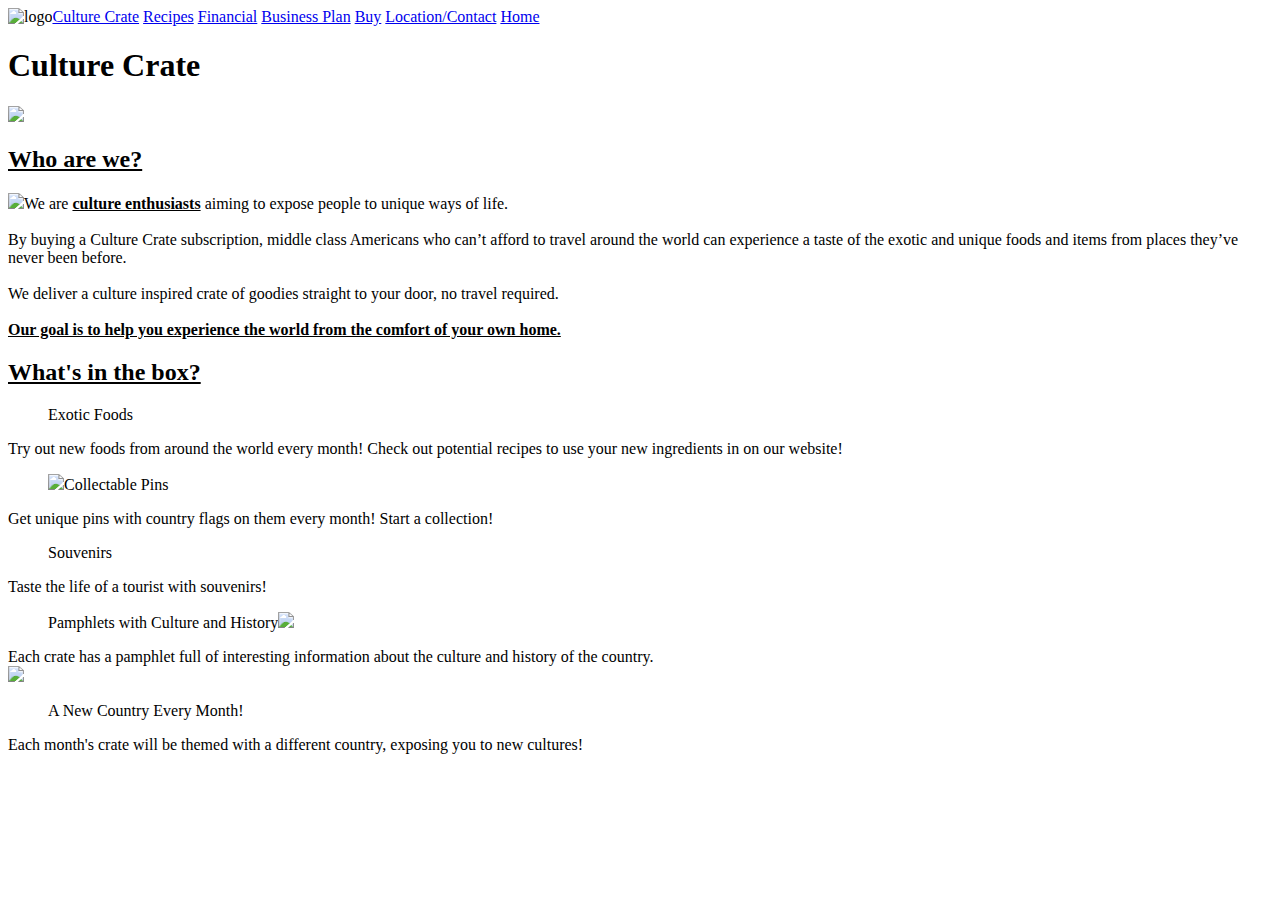
==== index.html @ db8b732c "Update index.html" ====
<!DOCTYPE html>

<html>
  
  <head>
    
    <title>Culture Crate</title>
    <link rel="shortcut icon" href="images/logotop.png"/>
    
    <link rel="stylesheet" type="text/css" href="econ.css">
    
  </head>
  
  <body>  
    <div class="flex-container">
      <div class="navbar">
            <img src="images/logo.png" alt="logo" class="logo"><a class="home" href="index.html">Culture Crate</a>
            <a href="recipes.html">Recipes</a>
            <a href="money.html">Financial</a>
            <a href="business.html">Business Plan</a>
            <a href="buy.html">Buy</a>
            <a href="location.html">Location/Contact</a>
            <a href="index.html" class="activeLink">Home</a>
        </div>
        
        <div class="welcome">
            <h1>Culture Crate</h1>
            <img src="images/cbkg.png">
        </div>
        
        <div class="txt1">
            <h2><u>Who are we?</u></h2>
            <p><img src="images/logo.png" id="welcomelogo">We are <b><u>culture enthusiasts</u></b> aiming to expose people to unique ways of life.<br><br> By buying a Culture Crate subscription, middle class Americans who can’t afford to travel around the world can experience a taste of the exotic and unique foods and items from places they’ve never been before. <br><br>We deliver a culture inspired crate of goodies straight to your door, no travel required. <b><u><br><br>Our goal is to help you experience the world from the comfort of your own home.</u></b></p>
        </div>
        
        <div class="txt2">
            <h2><u>What's in the box?</u></h2>
            <ul>Exotic Foods</ul>
                <li class="stufflist">Try out new foods from around the world every month! Check out potential recipes to use your new ingredients in on our website!</li>
            <ul><img src="images/usapin.jpg" id="usapin">Collectable Pins</ul>
                <li class="stufflist">Get unique pins with country flags on them every month! Start a collection!</li>
            <ul>Souvenirs</ul>
                <li class="stufflist">Taste the life of a tourist with souvenirs!</li>
            <ul>Pamphlets with Culture and History<img src="images/culture.jpg" id="culture"></ul>
                <li class="stufflist">Each crate has a pamphlet full of interesting information about the culture and history of the country.</li>
            <img src="images/package.png" id="package"><ul>A New Country Every Month!</ul>
                <li class="stufflist">Each month's crate will be themed with a different country, exposing you to new cultures!</li>
        </div>
        <p>&nbsp;</p>
      
      
      </div>
    <script type="text/javascript" src="econ.js"></script>
  </body>
  
  
</html>
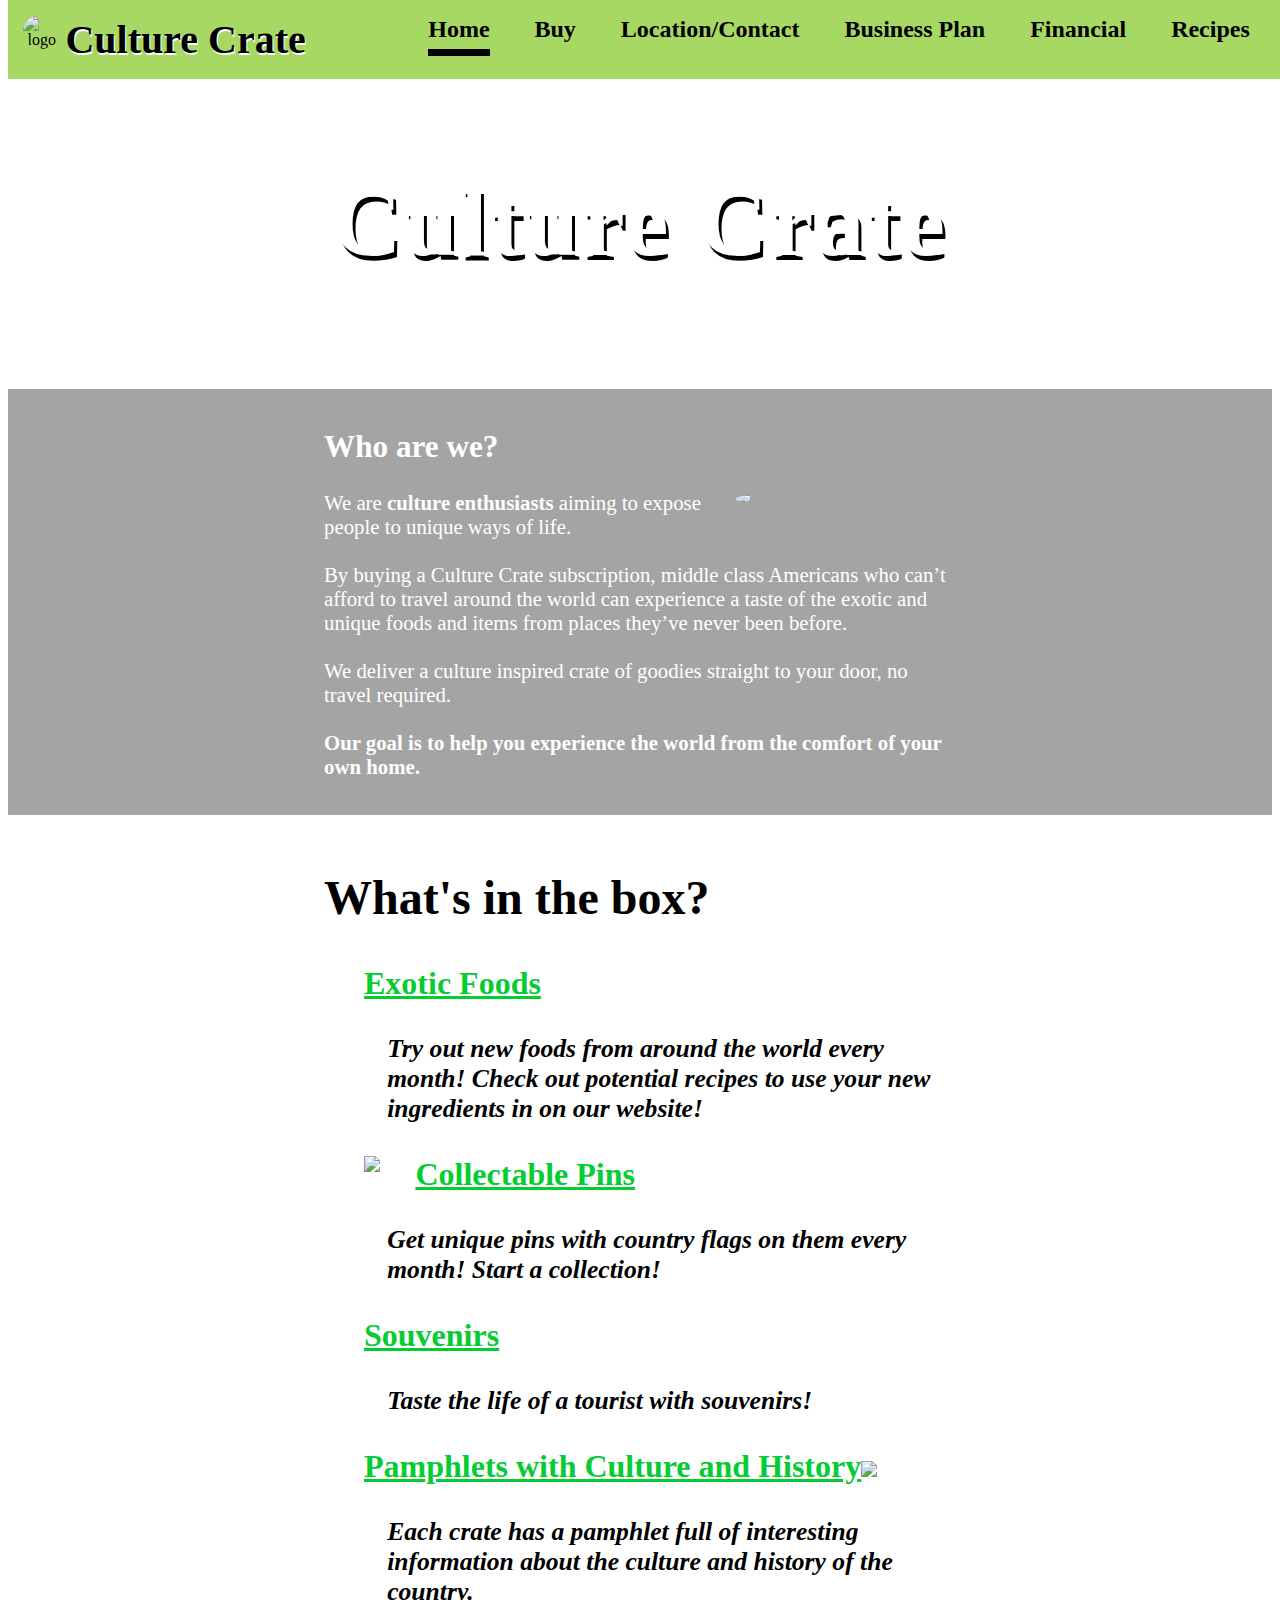
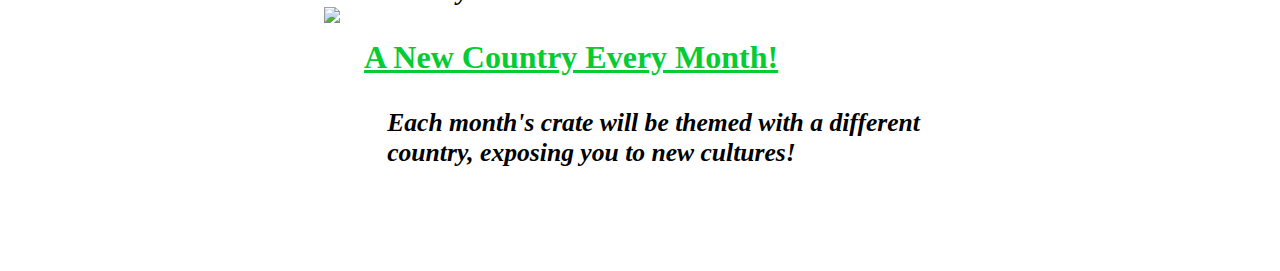
==== commit 8d659817: "Update index.html" ====
--- a/index.html
+++ b/index.html
@@ -18,8 +18,8 @@
             <a href="recipes.html">Recipes</a>
             <a href="money.html">Financial</a>
             <a href="business.html">Business Plan</a>
+            <a href="location.html">Location/Contact</a>
             <a href="buy.html">Buy</a>
-            <a href="location.html">Location/Contact</a>
             <a href="index.html" class="activeLink">Home</a>
         </div>
         
@@ -29,12 +29,12 @@
         </div>
         
         <div class="txt1">
-            <h2><u>Who are we?</u></h2>
-            <p><img src="images/logo.png" id="welcomelogo">We are <b><u>culture enthusiasts</u></b> aiming to expose people to unique ways of life.<br><br> By buying a Culture Crate subscription, middle class Americans who can’t afford to travel around the world can experience a taste of the exotic and unique foods and items from places they’ve never been before. <br><br>We deliver a culture inspired crate of goodies straight to your door, no travel required. <b><u><br><br>Our goal is to help you experience the world from the comfort of your own home.</u></b></p>
+            <h2>Who are we?</h2>
+            <p><img src="images/logo.png" id="welcomelogo">We are <b>culture enthusiasts</b> aiming to expose people to unique ways of life.<br><br> By buying a Culture Crate subscription, middle class Americans who can’t afford to travel around the world can experience a taste of the exotic and unique foods and items from places they’ve never been before. <br><br>We deliver a culture inspired crate of goodies straight to your door, no travel required. <b><br><br>Our goal is to help you experience the world from the comfort of your own home.</b></p>
         </div>
         
         <div class="txt2">
-            <h2><u>What's in the box?</u></h2>
+            <h2>What's in the box?</h2>
             <ul>Exotic Foods</ul>
                 <li class="stufflist">Try out new foods from around the world every month! Check out potential recipes to use your new ingredients in on our website!</li>
             <ul><img src="images/usapin.jpg" id="usapin">Collectable Pins</ul>
--- a/econ.css
+++ b/econ.css
@@ -0,0 +1,210 @@
+body {
+    font-family: palatino linotype;
+}
+
+.flex-container {
+    display: -webkit-flex;
+    display: flex;
+    -webkit-flex-flow: row wrap;
+    flex-flow: row wrap;
+    text-align: center;
+}
+
+.flex-container > * {
+    padding: 15px;
+    -webkit-flex: 1 100%;
+    flex: 1 100%;
+}
+a:link {
+    text-decoration: none;
+}
+        
+a:visited {
+    text-decoration: none;
+}
+
+.navbar {
+    overflow: hidden;
+    background-color: #a8d864;
+    position: fixed; 
+    top: 0; 
+    width: 97.6%; 
+    z-index: 5;
+}
+
+.navbar a {
+    float: right;
+    display: block;
+}
+.navbar a.home:link {
+    color: black;
+    float: left;
+    font-weight: bold;
+    font-size: 250%;
+    font-family: Bernard MT Condensed;
+    padding-top: .1%;
+    padding-bottom: .1%;
+    text-shadow: 1px 2px  white;
+}.navbar a.home:visited {
+    color: black;
+}.navbar a.home:hover {
+    color: #a8a6a6;
+    font-size: 255%;
+}
+.navbar a:link:not(.home) {
+    color: black;
+    font-weight: bold;
+    font-size: 150%;
+    margin-left: 1.8%;
+    margin-right: 1.8%;
+    padding-top: .1%;
+    padding-bottom: .5%;
+}.navbar a:visited:not(.home) {
+    color: black;
+}.navbar a:hover:not(.home) {
+    color: #a8a6a6;
+    font-size: 152%;
+}
+
+.logo{
+    width: 3%;
+    margin-right: 5px;
+    float: left;
+    padding-bottom: 0px;
+    border-radius: 60%;
+}
+.navbar a.activeLink:link {
+    border-bottom: solid 7px black;
+}
+
+.welcome {
+    position: relative;
+    overflow: hidden;
+    margin-top: 3.9%;
+} .welcome h1{
+    padding: 2.5%;
+    position: relative;
+    z-index: 2;
+    font-size: 600%;
+    text-shadow: 3px 5px black;
+    letter-spacing: 3px;
+    color: white;
+    font-family: Bernard MT Condensed;
+    
+} .welcome img {
+    position: absolute;
+    left: 0;
+    top: 0;
+    width: 100%;
+    height: auto;
+    opacity: .7;
+}
+
+.txt1 {
+    background-color: #a5a4a4;
+    color: white;
+    text-align: left;
+    padding-left: 25%;
+    padding-right: 25%;
+    font-size: 130%;
+}
+.txt2 {
+    color: black;
+    text-align: left;
+    padding-left: 25%;
+    padding-right: 25%;
+    font-size: 200%;
+    font-weight: bold;
+}
+.txt3 {
+    color: black;
+    text-align: left;
+    padding-left: 25%;
+    padding-right: 25%;
+    font-size: 130%;
+}
+
+
+#welcomelogo {
+    float: right;
+    display: inline;
+    width: 35%;
+    border-radius: 60%;
+}
+
+ul{text-decoration: underline; color: #04cc32;}
+
+
+.stufflist {
+    font-size: 80%;
+    list-style-type: none;
+    margin-left: 10%;
+    font-style: italic;
+}
+
+#package{width: 10%; display: inline; float: left; margin-right: 10px;}
+#usapin{width: 7%; display: inline; margin-right: 10px; float: left;}
+#culture{width: 10%; display: inline;}
+#warehousePic{width: 40%;float: left; margin-right: 20px;}
+#youtube{width: 25%;float: left;}
+
+#italy {
+    text-align: center;
+    background-image: url(images/italybkg.jpg);
+    padding: 30%;
+    font-size: 330%;
+    text-shadow: 5px 4px black;
+    text-decoration: underline;
+    
+}
+
+.italy {
+    position: relative;
+    overflow: hidden;
+    background-color: #a5a4a4;
+    color: white;
+    text-align: left;
+    padding-left: 20%;
+    padding-right: 20%;
+    font-size: 18px;
+    color: white;
+    text-align: left;
+    padding-left: 20%;
+    padding-right: 20%;
+    font-size: 18px;
+} .italy h1{
+    padding: 2.5%;
+    position: relative;
+    z-index: 2;
+    font-size: 200%;
+    text-shadow: 3px 5px black;
+    letter-spacing: 3px;
+    color: white;
+    font-family: Bernard MT Condensed;
+    text-align: center;
+} .italy img {
+    position: absolute;
+    left: 0;
+    top: 0;
+    width: 50%;
+    margin-left: 25%;
+    margin-right: 25%;    
+    height: auto;
+    opacity: .7;
+}
+
+#pasta{float: left; width: 20%; height: 100%; margin-right: 10px;}
+
+.boldText {
+    text-align: center;
+    text-decoration:underline;
+    color:#04cc32;
+}
+
+.pagelogo{
+    float: right;
+    width: 20%;
+    border-radius: 60%;
+}
+
+.total{text-decoration: underline;font-weight: bold;}
